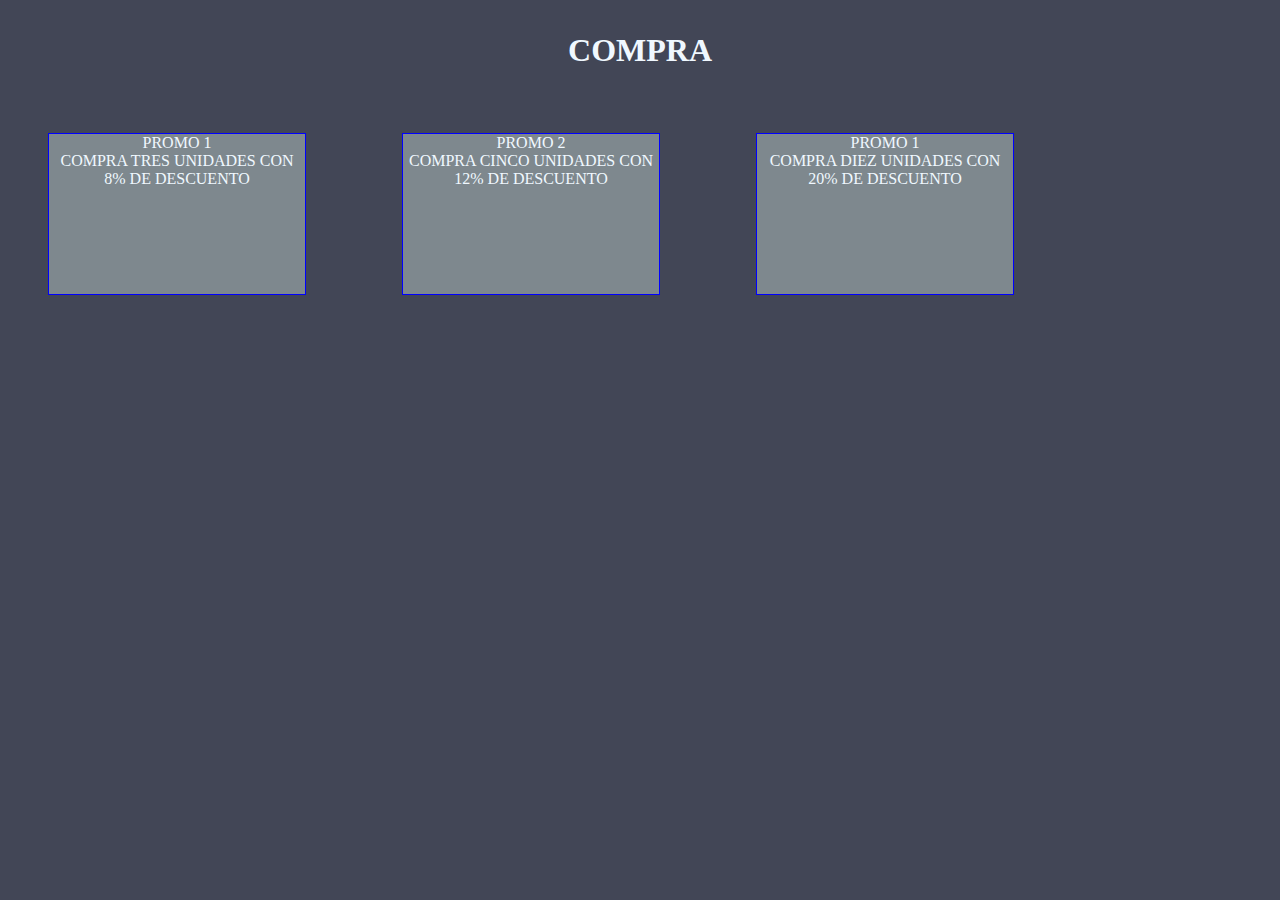
==== Html/comprar.html @ 70cffb31 "Se realizaron los cambios para realizar compra" ====
<!DOCTYPE html>
<html lang="en">
<head>
  <meta charset="UTF-8">
  <meta name="viewport" content="width=device-width, initial-scale=1.0">
  <title>Comprar</title>
  <link href="https://cdn.jsdelivr.net/npm/bootstrap@5.3.2/dist/css/bootstrap.min.css" rel="stylesheet" integrity="sha384-T3c6CoIi6uLrA9TneNEoa7RxnatzjcDSCmG1MXxSR1GAsXEV/Dwwykc2MPK8M2HN" crossorigin="anonymous">
  <link rel="stylesheet" href="../Css/estilo.css">
</head>
<body>
  <h1>COMPRA</h1>
  <div class="container-compra">
    <div class="item-compra">
        PROMO 1 <br>
        COMPRA TRES UNIDADES CON 8% DE DESCUENTO
    </div>
    <div class="item-compra">
      PROMO 2 <br>
      COMPRA CINCO UNIDADES CON 12% DE DESCUENTO
    </div>
    <div class="item-compra">
      PROMO 1 <br>
      COMPRA DIEZ UNIDADES CON 20% DE DESCUENTO
  
    </div>    
  </div>

  

  <script src="https://cdn.jsdelivr.net/npm/bootstrap@5.3.2/dist/js/bootstrap.bundle.min.js" integrity="sha384-C6RzsynM9kWDrMNeT87bh95OGNyZPhcTNXj1NW7RuBCsyN/o0jlpcV8Qyq46cDfL" crossorigin="anonymous"></script>
  <script src="../Js/accion.js"></script>
</body>
</html>
---- Css/estilo.css ----
* {
    background-color: #424656;
    text-align: center;
    margin: 0;
    padding: 0;
    
}
body {
    background-color: #424656;
}
h1 {    
    margin-top: 2rem;
    margin-bottom: 1rem;
    color: aliceblue;
}
h2{
    color: aliceblue;
}
p {
    color: aliceblue;
    text-align: left;
    margin-right: 2rem;
    margin-left: 2rem;
    font-size: large;
}
label {
    color: aliceblue;
    text-align: left;
    margin-right: 2rem;
    margin-left: 2rem;
    font-size: large;

}
#home {
    margin: 1rem;
}
#costo {
    
    top: 5rem;
    right: 0;
}
#comprar {
    top: 8rem;
    height: 7rem;
}
.btn {
    background-color: #424656;
    color: white;
    border: thin solid black;
    margin-left: 2rem ;
    margin-right: 2rem;
    margin-top: 1rem;
    height: 2,5rem;
    width: 10rem;
    border-radius: 5%;
    font-size: small;
 }
.btn:hover{
    background-color: #3B6B86;
}
.dropdown-menu{
    background-color: rgb(71, 74, 92);
}

.dropdown-item {
    background-color: rgb(71, 74, 92);
    color: aliceblue;
}

#formaCarousel {
    height: 38vw;
}
.carousel-item {
    transition-duration: 2s;
  }
#catalogo {
    border: thick solid gray;
    height: 60%;
    
}
.dropdown{
    background-color: #424656;
}
#btnNav{
    margin: auto;
}
input {
    background-color: antiquewhite;
}
li {
    text-align: left;
    color: aliceblue;
    margin-left: 1em;
    
}
.container-compra {
    display: flex;
    flex-wrap: warp;

}
.item-compra {
    align-items: center;
    justify-content: center;
    text-align: center;
    margin: auto;
    width: 20%;
    height: 10em;
    background-color: #7e888e;
    color: aliceblue;
    border: solid thin blue;
    margin: 3em;
}
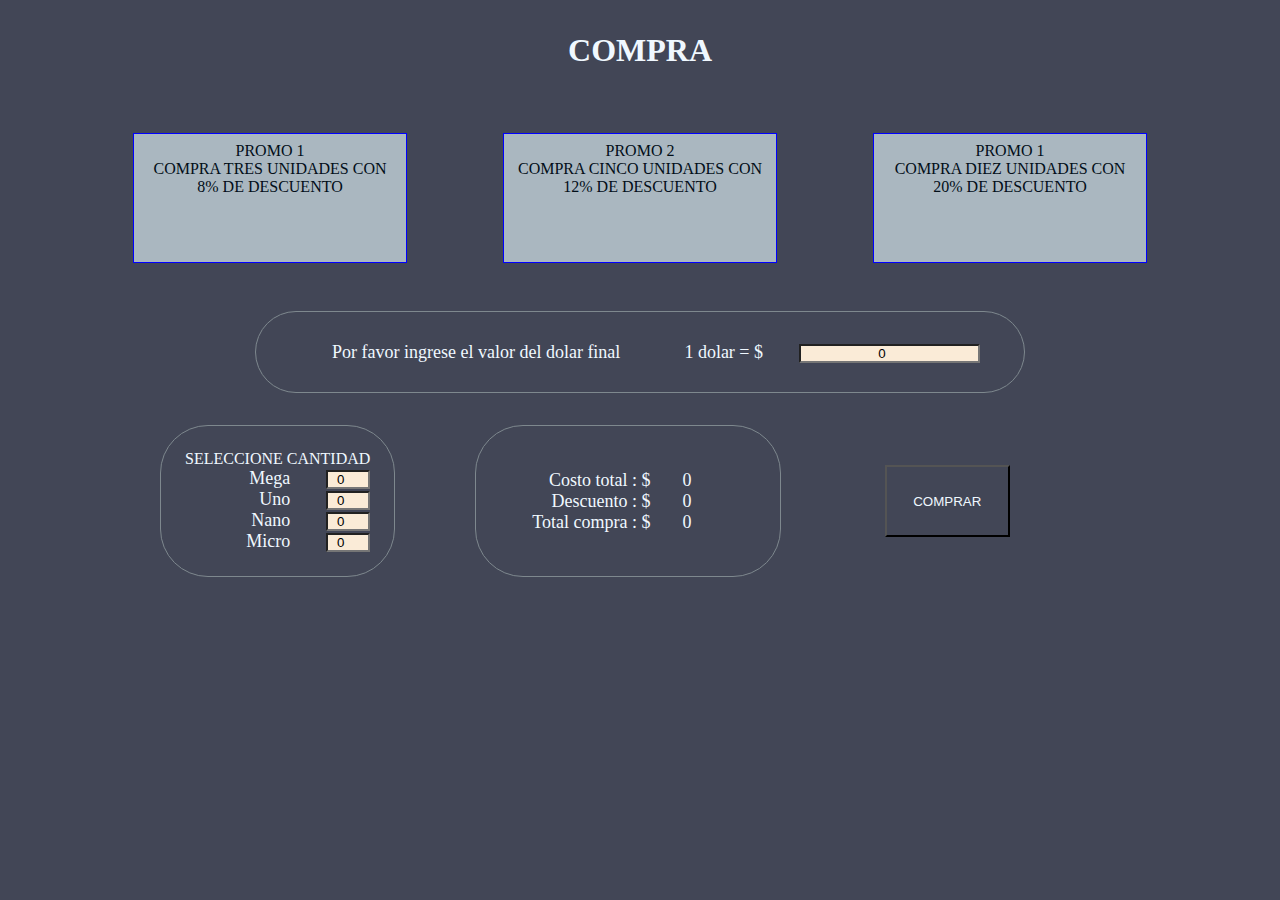
==== commit 760cfa5c: "Se realizaron los cambios para realizar orden de compra" ====
--- a/Html/comprar.html
+++ b/Html/comprar.html
@@ -10,19 +10,66 @@
 <body>
   <h1>COMPRA</h1>
   <div class="container-compra">
-    <div class="item-compra">
+    <div class="item-compra" id="promo1">
         PROMO 1 <br>
         COMPRA TRES UNIDADES CON 8% DE DESCUENTO
     </div>
-    <div class="item-compra">
+    <div class="item-compra" id="promo2">
       PROMO 2 <br>
       COMPRA CINCO UNIDADES CON 12% DE DESCUENTO
     </div>
-    <div class="item-compra">
+    <div class="item-compra" id="promo3">
       PROMO 1 <br>
       COMPRA DIEZ UNIDADES CON 20% DE DESCUENTO
   
     </div>    
+  </div>
+  <div class="container-dolar">
+      <div class="item-dolar">
+        <label for="">Por favor ingrese el valor del dolar final</label>
+      </div>
+      <div class="item-dolar">
+        <label for="">1 dolar = $</label>
+        <input type="number" id="valorDolar" value=0 name="valorDolar" required>
+      </div>
+  </div> 
+  <div class="containerOrdenCompra">
+    <div class="containerElegido">
+      SELECCIONE CANTIDAD
+      <div>
+        <label for="">Mega</label>
+        <input type="number" id="numeroMega" value=0 oninput="comprar()" name="numeroMega">
+      </div>
+      <div>
+        <label for="">Uno</label>
+        <input type="number" id="numeroUno" value=0 oninput="comprar()" name="numeroUno">
+      </div>
+      <div>
+        <label for="">Nano</label>
+        <input type="number" id="numeroNano" value=0 oninput="comprar()" name="numeroNano">
+      </div>
+      <div>
+        <label for="">Micro</label>
+        <input type="number" id="numeroMicro" value=0 oninput="comprar()" name="numeroMicro">
+      </div>
+    </div>
+    <div class="containerCostoCompra">
+      <div>
+        <label for="">Costo total : $<span><label for="" id="totalSinDescuento">0</label></span></label>
+      </div>
+      <div>
+        <label for="">Descuento : $<span><label for="" id="descuento">0</label></span></label>
+      </div>
+      <div>
+        <label for="">Total compra : $<span><label for="" id="totalCompra">0</label></span></label>
+      </div>
+    </div>
+    <div class="containerContacto">
+      <button style="color: aliceblue; padding: 2em;">COMPRAR</button>
+    </div>
+
+
+
   </div>
 
   
--- a/Css/estilo.css
+++ b/Css/estilo.css
@@ -96,6 +96,7 @@
 .container-compra {
     display: flex;
     flex-wrap: warp;
+    justify-content: center;
 
 }
 .item-compra {
@@ -103,11 +104,69 @@
     justify-content: center;
     text-align: center;
     margin: auto;
+    padding: .5em;
     width: 20%;
-    height: 10em;
-    background-color: #7e888e;
-    color: aliceblue;
+    height: 7em;
+    background-color: hsl(205, 15%, 71%);
+    color: rgb(2, 14, 24);
     border: solid thin blue;
     margin: 3em;
 }
+.container-dolar{
+    display: flex;
+    flex-direction: row;
+    flex-wrap: wrap;
+    border: solid thin #7e888e;
+    border-radius: 3em;
+    width: 60%;
+    height: 5em;
+    align-items: center;
+    justify-content: center;
+    text-align: center;
+    margin: auto;
+}
+.containerOrdenCompra{
+    display: flex;
+    flex-direction: row;
+}
+.containerElegido{
+    display: flex;
+    flex-direction: column;
+    justify-content: center;
+    align-content: center;
+    align-items: flex-end;
+    border: solid thin #7e888e;
+    padding: 1.5em;
+    border-radius: 3em;
+    margin-top: 2em;
+    margin-left: 10em;
+    color: aliceblue;
+}
+.containerElegido input{
+    width: 3em;
+}
+.containerCostoCompra{
+    display: flex;
+    flex-direction: column;
+    justify-content: center;
+    align-content: center;
+    align-items: flex-end;
+    border: solid thin #7e888e;
+    padding: 1.5em;
+    border-radius: 3em;
+    margin-top: 2em;
+    margin-left: 5em;
+    color: aliceblue;
+}  
+.containerContacto{
+    display: flex;
+    flex-direction: column;
+    justify-content: center;
+    align-content: center;
+    align-items: flex-end;
+    padding: 1.5em;
+    margin-top: 2em;
+    margin-left: 5em;
+    color: aliceblue;
+}    
 
